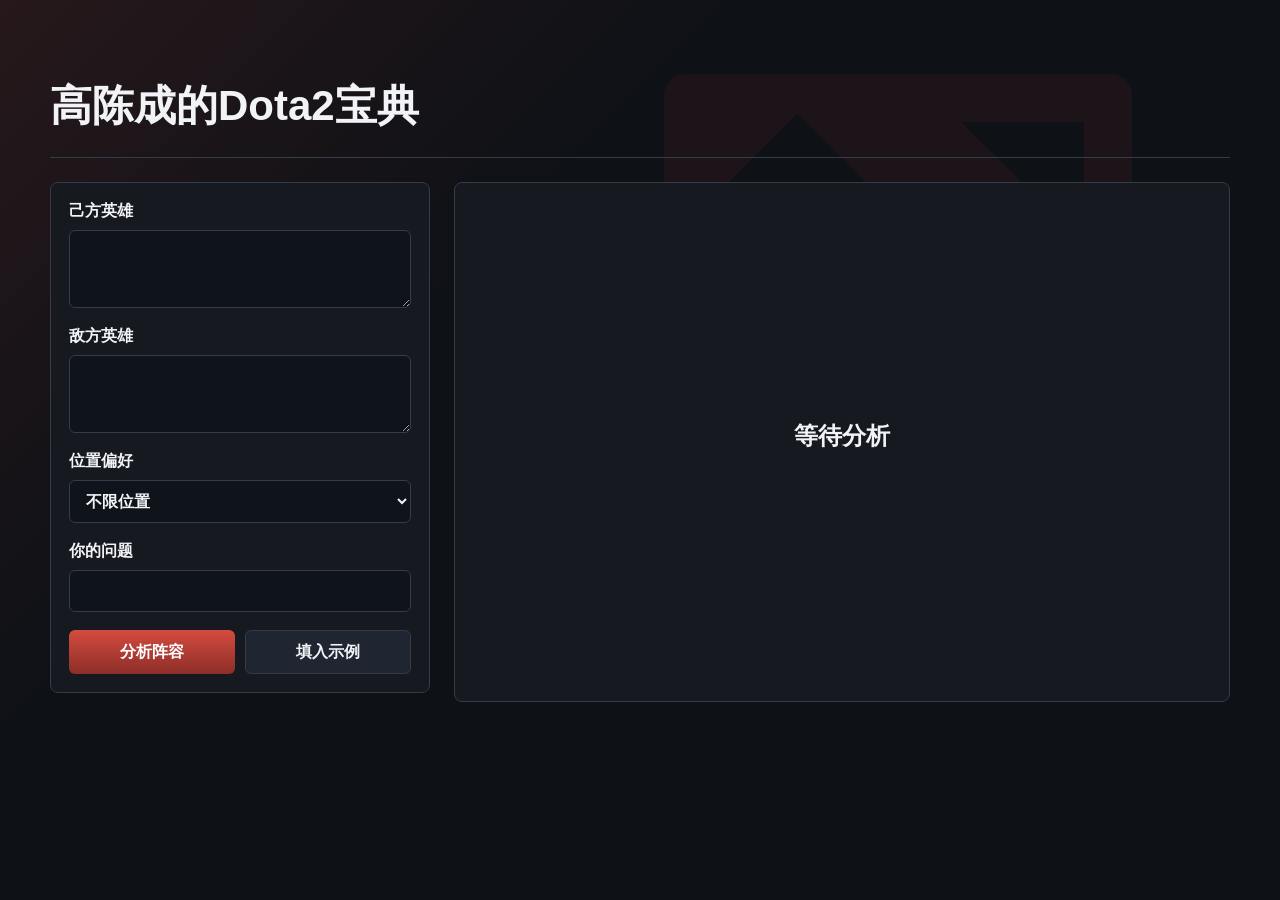
==== static/index.html @ 0d9ec184 "Initial Dota2 draft agent demo" ====
<!doctype html>
<html lang="zh-CN">
  <head>
    <meta charset="utf-8" />
    <meta name="viewport" content="width=device-width, initial-scale=1" />
    <title>高陈成的Dota2宝典</title>
    <link rel="stylesheet" href="/static/style.css?v=20260704-fix6" />
  </head>
  <body>
    <main class="app-shell">
      <section class="hero-band">
        <div>
          <h1>高陈成的Dota2宝典</h1>
        </div>
      </section>

      <section class="workspace">
        <form id="agent-form" class="control-panel">
          <label>
            己方英雄
            <textarea
              name="allies"
              rows="3"
            ></textarea>
          </label>

          <label>
            敌方英雄
            <textarea
              name="enemies"
              rows="3"
            ></textarea>
          </label>

          <label>
            位置偏好
            <select name="role">
              <option value="flexible">不限位置</option>
              <option value="carry">一号位 / Carry</option>
              <option value="mid">二号位 / Mid</option>
              <option value="offlane">三号位 / Offlane</option>
              <option value="soft_support">四号位 / Soft Support</option>
              <option value="hard_support">五号位 / Hard Support</option>
            </select>
          </label>

          <label>
            你的问题
            <input
              name="question"
              type="text"
            />
          </label>

          <div class="button-row">
            <button type="submit">分析阵容</button>
            <button type="button" id="sample-button" class="secondary-button">填入示例</button>
          </div>
        </form>

        <section class="result-panel">
          <div id="empty-state" class="empty-state">
            <h2>等待分析</h2>
          </div>

          <div id="loading-state" class="loading-state hidden">
            <div class="spinner"></div>
            <span>分析中</span>
          </div>

          <div id="result" class="hidden">
            <div class="summary-grid">
              <div>
                <span class="metric-label">己方识别</span>
                <strong id="ally-count">0</strong>
              </div>
              <div>
                <span class="metric-label">敌方识别</span>
                <strong id="enemy-count">0</strong>
              </div>
              <div>
                <span class="metric-label">候选推荐</span>
                <strong id="recommend-count">0</strong>
              </div>
            </div>

            <h2>推荐英雄</h2>
            <div id="recommendations" class="recommendation-grid"></div>

            <h2>出装建议</h2>
            <div id="item-build" class="item-build"></div>

            <h2>阵容风险</h2>
            <ul id="risks" class="risk-list"></ul>

            <h2>完整回答</h2>
            <article id="answer" class="answer"></article>
          </div>
        </section>
      </section>
    </main>

    <script src="/static/app.js?v=20260704-fix6"></script>
  </body>
</html>
---- static/style.css ----
:root {
  color-scheme: dark;
  --bg: #0e1116;
  --panel: #171b22;
  --panel-2: #202631;
  --line: #343b49;
  --text: #f1f3f6;
  --muted: #a9b0bc;
  --red: #d44b3f;
  --red-dark: #8d2e28;
  --gold: #d6a84f;
  --cyan: #65c6d8;
  --green: #78c77b;
}

* {
  box-sizing: border-box;
}

body {
  position: relative;
  margin: 0;
  min-height: 100vh;
  background:
    linear-gradient(135deg, rgba(212, 75, 63, 0.12), transparent 34%),
    var(--bg);
  color: var(--text);
  font-family: "Microsoft YaHei", "Segoe UI", Arial, sans-serif;
}

body::before {
  content: "";
  position: fixed;
  inset: 0;
  z-index: 0;
  pointer-events: none;
  background-image: url("/static/dota_logo.svg");
  background-repeat: no-repeat;
  background-position: right max(24px, 8vw) top 28px;
  background-size: min(48vw, 560px);
  opacity: 0.08;
}

button,
input,
select,
textarea {
  font: inherit;
}

.app-shell {
  position: relative;
  z-index: 1;
  width: min(1180px, calc(100% - 32px));
  margin: 0 auto;
  padding: 28px 0 40px;
}

.hero-band {
  min-height: 130px;
  display: flex;
  align-items: end;
  justify-content: space-between;
  gap: 28px;
  padding: 24px 0 28px;
  border-bottom: 1px solid var(--line);
}

h1,
h2,
p {
  margin-top: 0;
}

h1 {
  margin-bottom: 0;
  font-size: 42px;
  line-height: 1.1;
  letter-spacing: 0;
}

h2 {
  margin: 24px 0 12px;
  font-size: 18px;
  letter-spacing: 0;
}

.workspace {
  display: grid;
  grid-template-columns: 380px minmax(0, 1fr);
  gap: 24px;
  align-items: start;
  padding-top: 24px;
}

.control-panel,
.result-panel {
  border: 1px solid var(--line);
  border-radius: 8px;
  background: rgba(23, 27, 34, 0.92);
}

.control-panel {
  position: sticky;
  top: 18px;
  display: grid;
  gap: 18px;
  padding: 18px;
}

label {
  display: grid;
  gap: 8px;
  color: var(--text);
  font-weight: 700;
}

textarea,
input,
select {
  width: 100%;
  border: 1px solid var(--line);
  border-radius: 6px;
  background: #0f131a;
  color: var(--text);
  padding: 11px 12px;
  outline: none;
  resize: vertical;
}

textarea:focus,
input:focus,
select:focus {
  border-color: var(--cyan);
  box-shadow: 0 0 0 3px rgba(101, 198, 216, 0.14);
}

.button-row {
  display: grid;
  grid-template-columns: 1fr 1fr;
  gap: 10px;
}

button {
  min-height: 44px;
  border: 0;
  border-radius: 6px;
  background: linear-gradient(180deg, var(--red), var(--red-dark));
  color: white;
  font-weight: 800;
  cursor: pointer;
}

button:hover {
  filter: brightness(1.07);
}

button:disabled {
  cursor: wait;
  opacity: 0.64;
}

.secondary-button {
  border: 1px solid var(--line);
  background: var(--panel-2);
  color: var(--text);
}

.result-panel {
  min-height: 520px;
  padding: 20px;
}

.empty-state,
.loading-state {
  min-height: 450px;
  display: grid;
  place-content: center;
  text-align: center;
  color: var(--muted);
}

.empty-state h2 {
  margin-bottom: 8px;
  color: var(--text);
  font-size: 24px;
}

.hidden {
  display: none !important;
}

.spinner {
  width: 36px;
  height: 36px;
  margin: 0 auto 14px;
  border: 3px solid rgba(255, 255, 255, 0.18);
  border-top-color: var(--gold);
  border-radius: 999px;
  animation: spin 0.9s linear infinite;
}

@keyframes spin {
  to {
    transform: rotate(360deg);
  }
}

.summary-grid {
  display: grid;
  grid-template-columns: repeat(3, minmax(0, 1fr));
  gap: 12px;
}

.summary-grid > div {
  min-height: 80px;
  display: grid;
  align-content: center;
  gap: 6px;
  padding: 14px;
  border: 1px solid var(--line);
  border-radius: 8px;
  background: var(--panel-2);
}

.metric-label {
  color: var(--muted);
  font-size: 13px;
}

.summary-grid strong {
  font-size: 28px;
  color: var(--gold);
}

.recommendation-grid {
  display: grid;
  grid-template-columns: repeat(2, minmax(0, 1fr));
  gap: 14px;
}

.hero-card {
  display: grid;
  grid-template-columns: 92px minmax(0, 1fr);
  min-height: 128px;
  overflow: hidden;
  border: 1px solid var(--line);
  border-radius: 8px;
  background: #141922;
}

.hero-card img {
  width: 92px;
  height: 100%;
  object-fit: cover;
  background: #080a0e;
}

.hero-card-body {
  padding: 12px;
  min-width: 0;
}

.hero-title-row {
  display: flex;
  justify-content: space-between;
  gap: 10px;
  align-items: start;
}

.hero-name {
  margin: 0;
  font-size: 17px;
  line-height: 1.25;
  overflow-wrap: anywhere;
}

.score {
  flex: 0 0 auto;
  color: var(--gold);
  font-weight: 800;
}

.hero-meta {
  margin: 6px 0 8px;
  color: var(--muted);
  font-size: 13px;
}

.reason-list {
  margin: 0;
  padding-left: 18px;
  color: #d8dde5;
  font-size: 13px;
  line-height: 1.55;
}

.risk-list {
  display: grid;
  gap: 10px;
  margin: 0;
  padding: 0;
  list-style: none;
}

.item-build {
  display: grid;
  grid-template-columns: repeat(2, minmax(0, 1fr));
  gap: 12px;
}

.item-group {
  min-height: 92px;
  padding: 12px;
  border: 1px solid var(--line);
  border-radius: 8px;
  background: #141922;
}

.item-group h3 {
  margin: 0 0 10px;
  color: var(--gold);
  font-size: 15px;
}

.item-icons {
  display: flex;
  flex-wrap: wrap;
  gap: 8px;
}

.item-icon {
  display: inline-flex;
  width: 46px;
  height: 34px;
  align-items: center;
  justify-content: center;
  border: 1px solid rgba(214, 168, 79, 0.26);
  border-radius: 6px;
  background: #0c1016;
  overflow: hidden;
}

.item-icon:hover {
  border-color: rgba(214, 168, 79, 0.7);
  box-shadow: 0 0 0 3px rgba(214, 168, 79, 0.12);
}

.item-icon img {
  width: 100%;
  height: 100%;
  object-fit: cover;
  display: block;
}

.item-text-chip {
  display: inline-flex;
  align-items: center;
  min-height: 30px;
  padding: 5px 9px;
  border: 1px solid var(--line);
  border-radius: 6px;
  background: #0c1016;
  color: var(--muted);
  font-size: 13px;
  line-height: 1.35;
}

.item-meta-line {
  color: #e7ebf1;
  font-size: 14px;
}

.item-text-group ul {
  margin: 0;
  padding-left: 18px;
  color: #d8dde5;
  font-size: 13px;
  line-height: 1.6;
}

.item-text-group li + li {
  margin-top: 6px;
}

.item-empty {
  padding: 12px;
  border: 1px solid var(--line);
  border-radius: 8px;
  color: var(--muted);
}

.risk-list li,
.step-item {
  padding: 12px;
  border: 1px solid var(--line);
  border-radius: 8px;
  background: #141922;
  color: #d8dde5;
}

.steps {
  display: grid;
  gap: 10px;
}

.step-item strong {
  display: block;
  margin-bottom: 4px;
  color: var(--cyan);
}

.step-item p {
  margin-bottom: 6px;
  color: var(--muted);
}

.answer {
  padding: 16px;
  border: 1px solid var(--line);
  border-radius: 8px;
  background: #10141b;
  color: #e7ebf1;
  line-height: 1.72;
}

.answer h3 {
  margin: 18px 0 8px;
  color: var(--gold);
  font-size: 17px;
}

.answer h3:first-child {
  margin-top: 0;
}

.answer ul,
.answer ol {
  margin-top: 8px;
  padding-left: 22px;
}

.answer li {
  margin: 5px 0;
}

@media (max-width: 900px) {
  .hero-band {
    align-items: start;
    flex-direction: column;
  }

  .workspace {
    grid-template-columns: 1fr;
  }

  .control-panel {
    position: static;
  }
}

@media (max-width: 640px) {
  .app-shell {
    width: min(100% - 20px, 1180px);
    padding-top: 14px;
  }

  h1 {
    font-size: 32px;
  }

  .summary-grid,
  .recommendation-grid,
  .item-build,
  .button-row {
    grid-template-columns: 1fr;
  }

  .hero-card {
    grid-template-columns: 78px minmax(0, 1fr);
  }

  .hero-card img {
    width: 78px;
  }
}
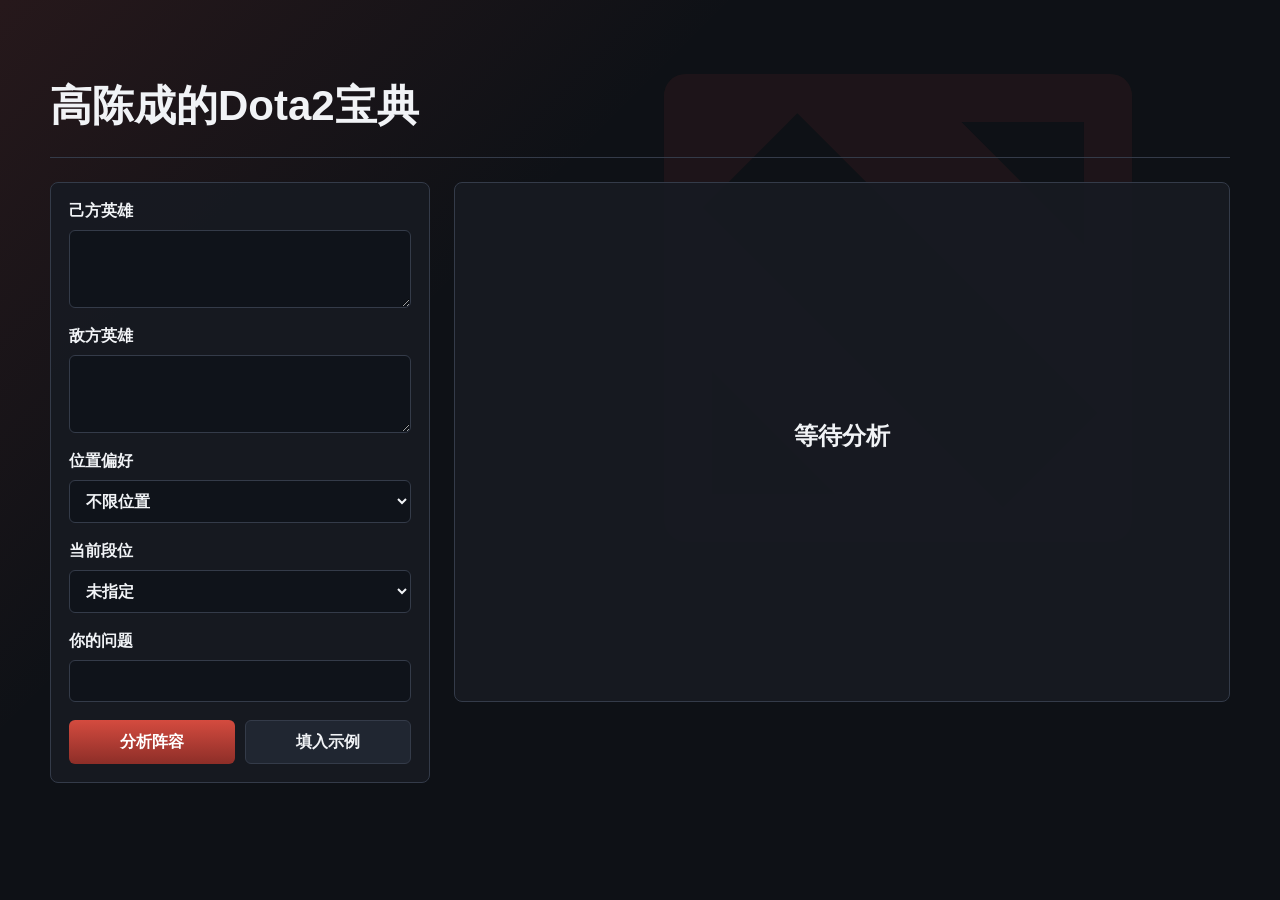
==== commit e5559ed7: "Add rank-aware Dota guidance" ====
--- a/static/index.html
+++ b/static/index.html
@@ -4,7 +4,7 @@
     <meta charset="utf-8" />
     <meta name="viewport" content="width=device-width, initial-scale=1" />
     <title>高陈成的Dota2宝典</title>
-    <link rel="stylesheet" href="/static/style.css?v=20260704-fix6" />
+    <link rel="stylesheet" href="/static/style.css?v=20260704-rank1" />
   </head>
   <body>
     <main class="app-shell">
@@ -41,6 +41,21 @@
               <option value="offlane">三号位 / Offlane</option>
               <option value="soft_support">四号位 / Soft Support</option>
               <option value="hard_support">五号位 / Hard Support</option>
+            </select>
+          </label>
+
+          <label>
+            当前段位
+            <select name="rank">
+              <option value="unknown">未指定</option>
+              <option value="herald">先锋</option>
+              <option value="guardian">卫士</option>
+              <option value="crusader">中军</option>
+              <option value="archon">统帅</option>
+              <option value="legend">传奇</option>
+              <option value="ancient">万古</option>
+              <option value="divine">超凡</option>
+              <option value="immortal">冠绝</option>
             </select>
           </label>
 
@@ -82,6 +97,10 @@
                 <span class="metric-label">候选推荐</span>
                 <strong id="recommend-count">0</strong>
               </div>
+              <div>
+                <span class="metric-label">当前段位</span>
+                <strong id="rank-value">未指定</strong>
+              </div>
             </div>
 
             <h2>推荐英雄</h2>
@@ -93,6 +112,9 @@
             <h2>阵容风险</h2>
             <ul id="risks" class="risk-list"></ul>
 
+            <h2>实战样本与个人理解</h2>
+            <div id="playbook" class="playbook-grid"></div>
+
             <h2>完整回答</h2>
             <article id="answer" class="answer"></article>
           </div>
@@ -100,6 +122,6 @@
       </section>
     </main>
 
-    <script src="/static/app.js?v=20260704-fix6"></script>
+    <script src="/static/app.js?v=20260704-rank1"></script>
   </body>
 </html>
--- a/static/style.css
+++ b/static/style.css
@@ -208,7 +208,7 @@
 
 .summary-grid {
   display: grid;
-  grid-template-columns: repeat(3, minmax(0, 1fr));
+  grid-template-columns: repeat(4, minmax(0, 1fr));
   gap: 12px;
 }
 
@@ -399,6 +399,71 @@
   color: #d8dde5;
 }
 
+.playbook-grid {
+  display: grid;
+  grid-template-columns: repeat(2, minmax(0, 1fr));
+  gap: 12px;
+}
+
+.playbook-card,
+.playbook-empty {
+  padding: 14px;
+  border: 1px solid var(--line);
+  border-radius: 8px;
+  background: #141922;
+}
+
+.playbook-card {
+  display: grid;
+  gap: 8px;
+}
+
+.playbook-meta {
+  color: var(--cyan);
+  font-size: 12px;
+  font-weight: 700;
+}
+
+.playbook-card h3 {
+  margin: 0;
+  color: var(--gold);
+  font-size: 16px;
+  line-height: 1.35;
+}
+
+.playbook-card p {
+  margin: 0;
+  color: #e7ebf1;
+  line-height: 1.65;
+}
+
+.playbook-card ul {
+  margin: 0;
+  padding-left: 18px;
+  color: #d8dde5;
+  font-size: 13px;
+  line-height: 1.6;
+}
+
+.tag-row {
+  display: flex;
+  flex-wrap: wrap;
+  gap: 6px;
+}
+
+.tag-row span {
+  padding: 3px 7px;
+  border: 1px solid rgba(101, 198, 216, 0.28);
+  border-radius: 999px;
+  color: var(--muted);
+  font-size: 12px;
+}
+
+.playbook-empty {
+  grid-column: 1 / -1;
+  color: var(--muted);
+}
+
 .steps {
   display: grid;
   gap: 10px;
@@ -472,6 +537,7 @@
   .summary-grid,
   .recommendation-grid,
   .item-build,
+  .playbook-grid,
   .button-row {
     grid-template-columns: 1fr;
   }
